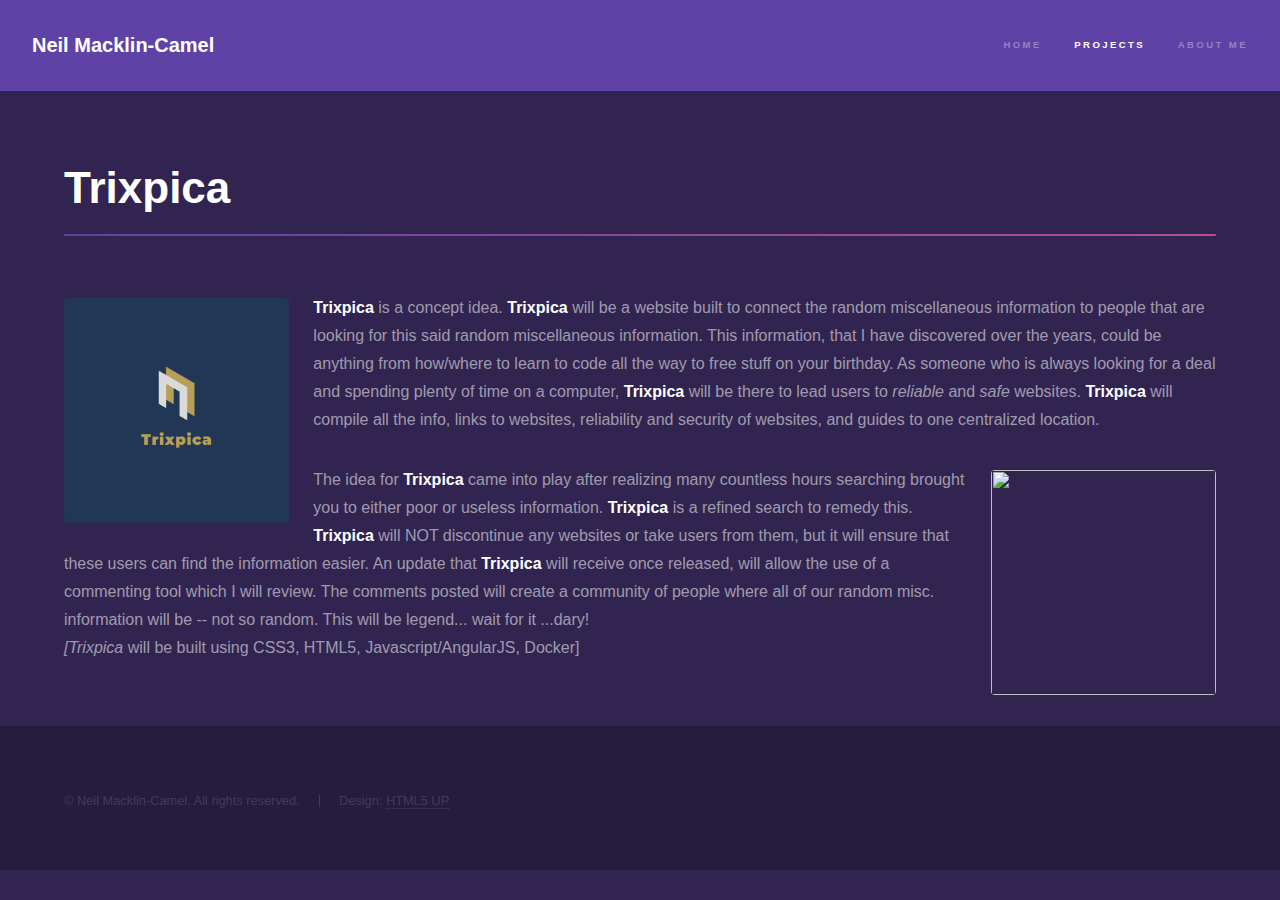
==== Trixpica.html @ 14e68145 "ready to push to final" ====
<!DOCTYPE HTML>
<!--
	Hyperspace by HTML5 UP
	html5up.net | @ajlkn
	Free for personal and commercial use under the CCA 3.0 license (html5up.net/license)
-->
<html>
	<head>
		<title>Neil Macklin-Camel | Trixpica</title>
		<meta charset="utf-8" />
		<meta name="viewport" content="width=device-width, initial-scale=1, user-scalable=no" />
		<link rel="stylesheet" href="assets/css/main.css" />
		<noscript><link rel="stylesheet" href="assets/css/noscript.css" /></noscript>
	</head>
	<body class="is-preload">

		<!-- Header -->
			<header id="header">
				<a href="index.html" class="title">Neil Macklin-Camel</a>
				<nav>
					<ul>
						<li><a href="index.html#intro">Home</a></li>
						<li><a href="index.html#two" class="active">Projects</a></li>
						<li><a href="index.html#one">About me</a></li>
					</ul>
				</nav>
			</header>

		<!-- Wrapper -->
			<div id="wrapper">

				<!-- Main -->
					<section id="main" class="wrapper">
						<div class="inner">
							<h1 class="major">Trixpica</h1>
							<!-- icon : back archway: b89f57, front archway: dadada, color of Trixpica: b89f57, font: Montserrat, background color: 223756
							https://bit.ly/36tnqVw
							-->
							<p><span class="image left"><img src="images/Trixpica_logo.png" alt="" width="225" height="225"/></span>
								<strong>Trixpica</strong> is a concept idea. <strong>Trixpica</strong> will be a website built to connect the random miscellaneous information to people that are looking for
								this said random miscellaneous information. This information, that I have discovered over the years, could be anything from how/where to learn to code all the way to free stuff on your birthday.
								As someone who is always looking for a deal and spending plenty of time on a computer, <strong>Trixpica</strong> will be there to lead users to
								<em>reliable</em> and <em>safe</em> websites. <strong>Trixpica</strong> will compile all the info, links to websites, reliability and security of websites, and guides
								to one centralized location.<br />
							</p>
							<p><span class="image right"><img src="images/pic03.jpg" alt="" width="225" height="225"/></span>
								The idea for <strong>Trixpica</strong> came into play after realizing many countless hours searching brought you to either poor or useless information.
								<strong>Trixpica</strong> is a refined search to remedy this. <strong>Trixpica</strong> will NOT discontinue any websites or take users from them,
								but it will ensure that these users can find the information easier. An update that <strong>Trixpica </strong> will receive once released, will allow the use of a
								commenting tool which I will review. The comments posted will create a community of people where all of our random misc. information will be -- not so random. This will be legend... wait for it ...dary!
								<br /><em>[Trixpica</em> will be built using CSS3, HTML5, Javascript/AngularJS, Docker]
							</p>
						</div>
					</section>




		<!-- Footer -->
			<footer id="footer" class="wrapper alt">
				<div class="inner">
					<ul class="menu">
						<li>&copy; Neil Macklin-Camel. All rights reserved.</li><li>Design: <a href="http://html5up.net">HTML5 UP</a></li>
					</ul>
				</div>
			</footer>

		<!-- Scripts -->
			<script src="assets/js/jquery.min.js"></script>
			<script src="assets/js/jquery.scrollex.min.js"></script>
			<script src="assets/js/jquery.scrolly.min.js"></script>
			<script src="assets/js/browser.min.js"></script>
			<script src="assets/js/breakpoints.min.js"></script>
			<script src="assets/js/util.js"></script>
			<script src="assets/js/main.js"></script>

	</body>
</html>
---- assets/css/main.css ----
@import url(fontawesome-all.min.css);

/*
	Hyperspace by HTML5 UP
	html5up.net | @ajlkn
	Free for personal and commercial use under the CCA 3.0 license (html5up.net/license)
*/

html, body, div, span, applet, object,
iframe, h1, h2, h3, h4, h5, h6, p, blockquote,
pre, a, abbr, acronym, address, big, cite,
code, del, dfn, em, img, ins, kbd, q, s, samp,
small, strike, strong, sub, sup, tt, var, b,
u, i, center, dl, dt, dd, ol, ul, li, fieldset,
form, label, legend, table, caption, tbody,
tfoot, thead, tr, th, td, article, aside,
canvas, details, embed, figure, figcaption,
footer, header, hgroup, menu, nav, output, ruby,
section, summary, time, mark, audio, video {
	margin: 0;
	padding: 0;
	border: 0;
	font-size: 100%;
	font: inherit;
	vertical-align: baseline;}

article, aside, details, figcaption, figure,
footer, header, hgroup, menu, nav, section {
	display: block;}

body {
	line-height: 1;
}

ol, ul {
	list-style: none;
}

blockquote, q {
	quotes: none;
}

	blockquote:before, blockquote:after, q:before, q:after {
		content: '';
		content: none;
	}

table {
	border-collapse: collapse;
	border-spacing: 0;
}

body {
	-webkit-text-size-adjust: none;
}

mark {
	background-color: transparent;
	color: inherit;
}

input::-moz-focus-inner {
	border: 0;
	padding: 0;
}

input, select, textarea {
	-moz-appearance: none;
	-webkit-appearance: none;
	-ms-appearance: none;
	appearance: none;
}

/* Basic */

	@-ms-viewport {
		width: device-width;
	}

	body {
		-ms-overflow-style: scrollbar;
	}

	@media screen and (max-width: 480px) {

		html, body {
			min-width: 320px;
		}

	}

	html {
		box-sizing: border-box;
	}

	*, *:before, *:after {
		box-sizing: inherit;
	}

	body {
		background: #312450;
	}

		body.is-preload *, body.is-preload *:before, body.is-preload *:after {
			-moz-animation: none !important;
			-webkit-animation: none !important;
			-ms-animation: none !important;
			animation: none !important;
			-moz-transition: none !important;
			-webkit-transition: none !important;
			-ms-transition: none !important;
			transition: none !important;
		}

/* Type */

	body, input, select, textarea {
		color: rgba(255, 255, 255, 0.55);
		font-family: Arial, Helvetica, sans-serif;
		font-size: 16.5pt;
		font-weight: normal;
		line-height: 1.75;
	}

		@media screen and (max-width: 1680px) {

			body, input, select, textarea {
				font-size: 13pt;
			}

		}

		@media screen and (max-width: 1280px) {

			body, input, select, textarea {
				font-size: 12pt;
			}

		}

		@media screen and (max-width: 360px) {

			body, input, select, textarea {
				font-size: 11pt;
			}

		}

	a {
		-moz-transition: color 0.2s ease, border-bottom-color 0.2s ease;
		-webkit-transition: color 0.2s ease, border-bottom-color 0.2s ease;
		-ms-transition: color 0.2s ease, border-bottom-color 0.2s ease;
		transition: color 0.2s ease, border-bottom-color 0.2s ease;
		border-bottom: dotted 1px rgba(255, 255, 255, 0.35);
		color: inherit;
		text-decoration: none;
	}

		a:hover {
			border-bottom-color: transparent;
			color: #ffffff;
		}

	strong, b {
		color: #ffffff;
		font-weight: bold;
	}

	em, i {
		font-style: italic;
	}

	p {
		margin: 0 0 2em 0;
	}

	h1, h2, h3, h4, h5, h6 {
		color: #ffffff;
		font-weight: bold;
		line-height: 1.5;
		margin: 0 0 0.5em 0;
	}

		h1 a, h2 a, h3 a, h4 a, h5 a, h6 a {
			color: inherit;
			text-decoration: none;
		}

	h1 {
		font-size: 2.75em;
	}

		h1.major {
			margin: 0 0 1.3em 0;
			position: relative;
			padding-bottom: 0.35em;
		}

			h1.major:after {
				background-image: -moz-linear-gradient(to right, #5e42a6, #b74e91);
				background-image: -webkit-linear-gradient(to right, #5e42a6, #b74e91);
				background-image: -ms-linear-gradient(to right, #5e42a6, #b74e91);
				background-image: linear-gradient(to right, #5e42a6, #b74e91);
				-moz-transition: max-width 0.2s ease;
				-webkit-transition: max-width 0.2s ease;
				-ms-transition: max-width 0.2s ease;
				transition: max-width 0.2s ease;
				border-radius: 0.2em;
				bottom: 0;
				content: '';
				height: 0.05em;
				position: absolute;
				right: 0;
				width: 100%;
			}

	h2 {
		font-size: 1.75em;
	}

	h3 {
		font-size: 1.1em;
	}

	h4 {
		font-size: 1em;
	}

	h5 {
		font-size: 0.8em;
	}

	h6 {
		font-size: 0.6em;
	}

	@media screen and (max-width: 736px) {

		h1 {
			font-size: 2em;
		}

		h2 {
			font-size: 1.25em;
		}

		h3 {
			font-size: 1em;
		}

		h4 {
			font-size: 0.8em;
		}

		h5 {
			font-size: 0.6em;
		}

		h6 {
			font-size: 0.6em;
		}

	}

	sub {
		font-size: 0.8em;
		position: relative;
		top: 0.5em;
	}

	sup {
		font-size: 0.8em;
		position: relative;
		top: -0.5em;
	}

	blockquote {
		border-left: solid 4px rgba(255, 255, 255, 0.15);
		font-style: italic;
		margin: 0 0 2em 0;
		padding: 0.5em 0 0.5em 2em;
	}

	code {
		background: rgba(255, 255, 255, 0.05);
		border-radius: 0.25em;
		border: solid 1px rgba(255, 255, 255, 0.15);
		font-family: "Courier New", monospace;
		font-size: 0.9em;
		margin: 0 0.25em;
		padding: 0.25em 0.65em;
	}

	pre {
		-webkit-overflow-scrolling: touch;
		font-family: "Courier New", monospace;
		font-size: 0.9em;
		margin: 0 0 2em 0;
	}

		pre code {
			display: block;
			line-height: 1.75em;
			padding: 1em 1.5em;
			overflow-x: auto;
		}

	hr {
		border: 0;
		border-bottom: solid 1px rgba(255, 255, 255, 0.15);
		margin: 2em 0;
	}

		hr.major {
			margin: 3em 0;
		}

	.align-left {
		text-align: left;
	}

	.align-center {
		text-align: center;
	}

	.align-right {
		text-align: right;
	}

/* Row */

	.row {
		display: flex;
		flex-wrap: wrap;
		box-sizing: border-box;
		align-items: stretch;
	}

		.row > * {
			box-sizing: border-box;
		}

		.row.gtr-uniform > * > :last-child {
			margin-bottom: 0;
		}

		.row.aln-left {
			justify-content: flex-start;
		}

		.row.aln-center {
			justify-content: center;
		}

		.row.aln-right {
			justify-content: flex-end;
		}

		.row.aln-top {
			align-items: flex-start;
		}

		.row.aln-middle {
			align-items: center;
		}

		.row.aln-bottom {
			align-items: flex-end;
		}

		.row > .imp {
			order: -1;
		}

		.row > .col-1 {
			width: 8.33333%;
		}

		.row > .off-1 {
			margin-left: 8.33333%;
		}

		.row > .col-2 {
			width: 16.66667%;
		}

		.row > .off-2 {
			margin-left: 16.66667%;
		}

		.row > .col-3 {
			width: 25%;
		}

		.row > .off-3 {
			margin-left: 25%;
		}

		.row > .col-4 {
			width: 33.33333%;
		}

		.row > .off-4 {
			margin-left: 33.33333%;
		}

		.row > .col-5 {
			width: 41.66667%;
		}

		.row > .off-5 {
			margin-left: 41.66667%;
		}

		.row > .col-6 {
			width: 50%;
		}

		.row > .off-6 {
			margin-left: 50%;
		}

		.row > .col-7 {
			width: 58.33333%;
		}

		.row > .off-7 {
			margin-left: 58.33333%;
		}

		.row > .col-8 {
			width: 66.66667%;
		}

		.row > .off-8 {
			margin-left: 66.66667%;
		}

		.row > .col-9 {
			width: 75%;
		}

		.row > .off-9 {
			margin-left: 75%;
		}

		.row > .col-10 {
			width: 83.33333%;
		}

		.row > .off-10 {
			margin-left: 83.33333%;
		}

		.row > .col-11 {
			width: 91.66667%;
		}

		.row > .off-11 {
			margin-left: 91.66667%;
		}

		.row > .col-12 {
			width: 100%;
		}

		.row > .off-12 {
			margin-left: 100%;
		}

		.row.gtr-0 {
			margin-top: 0;
			margin-left: 0em;
		}

			.row.gtr-0 > * {
				padding: 0 0 0 0em;
			}

			.row.gtr-0.gtr-uniform {
				margin-top: 0em;
			}

				.row.gtr-0.gtr-uniform > * {
					padding-top: 0em;
				}

		.row.gtr-25 {
			margin-top: 0;
			margin-left: -0.375em;
		}

			.row.gtr-25 > * {
				padding: 0 0 0 0.375em;
			}

			.row.gtr-25.gtr-uniform {
				margin-top: -0.375em;
			}

				.row.gtr-25.gtr-uniform > * {
					padding-top: 0.375em;
				}

		.row.gtr-50 {
			margin-top: 0;
			margin-left: -0.75em;
		}

			.row.gtr-50 > * {
				padding: 0 0 0 0.75em;
			}

			.row.gtr-50.gtr-uniform {
				margin-top: -0.75em;
			}

				.row.gtr-50.gtr-uniform > * {
					padding-top: 0.75em;
				}

		.row {
			margin-top: 0;
			margin-left: -1.5em;
		}

			.row > * {
				padding: 0 0 0 1.5em;
			}

			.row.gtr-uniform {
				margin-top: -1.5em;
			}

				.row.gtr-uniform > * {
					padding-top: 1.5em;
				}

		.row.gtr-150 {
			margin-top: 0;
			margin-left: -2.25em;
		}

			.row.gtr-150 > * {
				padding: 0 0 0 2.25em;
			}

			.row.gtr-150.gtr-uniform {
				margin-top: -2.25em;
			}

				.row.gtr-150.gtr-uniform > * {
					padding-top: 2.25em;
				}

		.row.gtr-200 {
			margin-top: 0;
			margin-left: -3em;
		}

			.row.gtr-200 > * {
				padding: 0 0 0 3em;
			}

			.row.gtr-200.gtr-uniform {
				margin-top: -3em;
			}

				.row.gtr-200.gtr-uniform > * {
					padding-top: 3em;
				}

		@media screen and (max-width: 1680px) {

			.row {
				display: flex;
				flex-wrap: wrap;
				box-sizing: border-box;
				align-items: stretch;
			}

				.row > * {
					box-sizing: border-box;
				}

				.row.gtr-uniform > * > :last-child {
					margin-bottom: 0;
				}

				.row.aln-left {
					justify-content: flex-start;
				}

				.row.aln-center {
					justify-content: center;
				}

				.row.aln-right {
					justify-content: flex-end;
				}

				.row.aln-top {
					align-items: flex-start;
				}

				.row.aln-middle {
					align-items: center;
				}

				.row.aln-bottom {
					align-items: flex-end;
				}

				.row > .imp-xlarge {
					order: -1;
				}

				.row > .col-1-xlarge {
					width: 8.33333%;
				}

				.row > .off-1-xlarge {
					margin-left: 8.33333%;
				}

				.row > .col-2-xlarge {
					width: 16.66667%;
				}

				.row > .off-2-xlarge {
					margin-left: 16.66667%;
				}

				.row > .col-3-xlarge {
					width: 25%;
				}

				.row > .off-3-xlarge {
					margin-left: 25%;
				}

				.row > .col-4-xlarge {
					width: 33.33333%;
				}

				.row > .off-4-xlarge {
					margin-left: 33.33333%;
				}

				.row > .col-5-xlarge {
					width: 41.66667%;
				}

				.row > .off-5-xlarge {
					margin-left: 41.66667%;
				}

				.row > .col-6-xlarge {
					width: 50%;
				}

				.row > .off-6-xlarge {
					margin-left: 50%;
				}

				.row > .col-7-xlarge {
					width: 58.33333%;
				}

				.row > .off-7-xlarge {
					margin-left: 58.33333%;
				}

				.row > .col-8-xlarge {
					width: 66.66667%;
				}

				.row > .off-8-xlarge {
					margin-left: 66.66667%;
				}

				.row > .col-9-xlarge {
					width: 75%;
				}

				.row > .off-9-xlarge {
					margin-left: 75%;
				}

				.row > .col-10-xlarge {
					width: 83.33333%;
				}

				.row > .off-10-xlarge {
					margin-left: 83.33333%;
				}

				.row > .col-11-xlarge {
					width: 91.66667%;
				}

				.row > .off-11-xlarge {
					margin-left: 91.66667%;
				}

				.row > .col-12-xlarge {
					width: 100%;
				}

				.row > .off-12-xlarge {
					margin-left: 100%;
				}

				.row.gtr-0 {
					margin-top: 0;
					margin-left: 0em;
				}

					.row.gtr-0 > * {
						padding: 0 0 0 0em;
					}

					.row.gtr-0.gtr-uniform {
						margin-top: 0em;
					}

						.row.gtr-0.gtr-uniform > * {
							padding-top: 0em;
						}

				.row.gtr-25 {
					margin-top: 0;
					margin-left: -0.375em;
				}

					.row.gtr-25 > * {
						padding: 0 0 0 0.375em;
					}

					.row.gtr-25.gtr-uniform {
						margin-top: -0.375em;
					}

						.row.gtr-25.gtr-uniform > * {
							padding-top: 0.375em;
						}

				.row.gtr-50 {
					margin-top: 0;
					margin-left: -0.75em;
				}

					.row.gtr-50 > * {
						padding: 0 0 0 0.75em;
					}

					.row.gtr-50.gtr-uniform {
						margin-top: -0.75em;
					}

						.row.gtr-50.gtr-uniform > * {
							padding-top: 0.75em;
						}

				.row {
					margin-top: 0;
					margin-left: -1.5em;
				}

					.row > * {
						padding: 0 0 0 1.5em;
					}

					.row.gtr-uniform {
						margin-top: -1.5em;
					}

						.row.gtr-uniform > * {
							padding-top: 1.5em;
						}

				.row.gtr-150 {
					margin-top: 0;
					margin-left: -2.25em;
				}

					.row.gtr-150 > * {
						padding: 0 0 0 2.25em;
					}

					.row.gtr-150.gtr-uniform {
						margin-top: -2.25em;
					}

						.row.gtr-150.gtr-uniform > * {
							padding-top: 2.25em;
						}

				.row.gtr-200 {
					margin-top: 0;
					margin-left: -3em;
				}

					.row.gtr-200 > * {
						padding: 0 0 0 3em;
					}

					.row.gtr-200.gtr-uniform {
						margin-top: -3em;
					}

						.row.gtr-200.gtr-uniform > * {
							padding-top: 3em;
						}

		}

		@media screen and (max-width: 1280px) {

			.row {
				display: flex;
				flex-wrap: wrap;
				box-sizing: border-box;
				align-items: stretch;
			}

				.row > * {
					box-sizing: border-box;
				}

				.row.gtr-uniform > * > :last-child {
					margin-bottom: 0;
				}

				.row.aln-left {
					justify-content: flex-start;
				}

				.row.aln-center {
					justify-content: center;
				}

				.row.aln-right {
					justify-content: flex-end;
				}

				.row.aln-top {
					align-items: flex-start;
				}

				.row.aln-middle {
					align-items: center;
				}

				.row.aln-bottom {
					align-items: flex-end;
				}

				.row > .imp-large {
					order: -1;
				}

				.row > .col-1-large {
					width: 8.33333%;
				}

				.row > .off-1-large {
					margin-left: 8.33333%;
				}

				.row > .col-2-large {
					width: 16.66667%;
				}

				.row > .off-2-large {
					margin-left: 16.66667%;
				}

				.row > .col-3-large {
					width: 25%;
				}

				.row > .off-3-large {
					margin-left: 25%;
				}

				.row > .col-4-large {
					width: 33.33333%;
				}

				.row > .off-4-large {
					margin-left: 33.33333%;
				}

				.row > .col-5-large {
					width: 41.66667%;
				}

				.row > .off-5-large {
					margin-left: 41.66667%;
				}

				.row > .col-6-large {
					width: 50%;
				}

				.row > .off-6-large {
					margin-left: 50%;
				}

				.row > .col-7-large {
					width: 58.33333%;
				}

				.row > .off-7-large {
					margin-left: 58.33333%;
				}

				.row > .col-8-large {
					width: 66.66667%;
				}

				.row > .off-8-large {
					margin-left: 66.66667%;
				}

				.row > .col-9-large {
					width: 75%;
				}

				.row > .off-9-large {
					margin-left: 75%;
				}

				.row > .col-10-large {
					width: 83.33333%;
				}

				.row > .off-10-large {
					margin-left: 83.33333%;
				}

				.row > .col-11-large {
					width: 91.66667%;
				}

				.row > .off-11-large {
					margin-left: 91.66667%;
				}

				.row > .col-12-large {
					width: 100%;
				}

				.row > .off-12-large {
					margin-left: 100%;
				}

				.row.gtr-0 {
					margin-top: 0;
					margin-left: 0em;
				}

					.row.gtr-0 > * {
						padding: 0 0 0 0em;
					}

					.row.gtr-0.gtr-uniform {
						margin-top: 0em;
					}

						.row.gtr-0.gtr-uniform > * {
							padding-top: 0em;
						}

				.row.gtr-25 {
					margin-top: 0;
					margin-left: -0.375em;
				}

					.row.gtr-25 > * {
						padding: 0 0 0 0.375em;
					}

					.row.gtr-25.gtr-uniform {
						margin-top: -0.375em;
					}

						.row.gtr-25.gtr-uniform > * {
							padding-top: 0.375em;
						}

				.row.gtr-50 {
					margin-top: 0;
					margin-left: -0.75em;
				}

					.row.gtr-50 > * {
						padding: 0 0 0 0.75em;
					}

					.row.gtr-50.gtr-uniform {
						margin-top: -0.75em;
					}

						.row.gtr-50.gtr-uniform > * {
							padding-top: 0.75em;
						}

				.row {
					margin-top: 0;
					margin-left: -1.5em;
				}

					.row > * {
						padding: 0 0 0 1.5em;
					}

					.row.gtr-uniform {
						margin-top: -1.5em;
					}

						.row.gtr-uniform > * {
							padding-top: 1.5em;
						}

				.row.gtr-150 {
					margin-top: 0;
					margin-left: -2.25em;
				}

					.row.gtr-150 > * {
						padding: 0 0 0 2.25em;
					}

					.row.gtr-150.gtr-uniform {
						margin-top: -2.25em;
					}

						.row.gtr-150.gtr-uniform > * {
							padding-top: 2.25em;
						}

				.row.gtr-200 {
					margin-top: 0;
					margin-left: -3em;
				}

					.row.gtr-200 > * {
						padding: 0 0 0 3em;
					}

					.row.gtr-200.gtr-uniform {
						margin-top: -3em;
					}

						.row.gtr-200.gtr-uniform > * {
							padding-top: 3em;
						}

		}

		@media screen and (max-width: 980px) {

			.row {
				display: flex;
				flex-wrap: wrap;
				box-sizing: border-box;
				align-items: stretch;
			}

				.row > * {
					box-sizing: border-box;
				}

				.row.gtr-uniform > * > :last-child {
					margin-bottom: 0;
				}

				.row.aln-left {
					justify-content: flex-start;
				}

				.row.aln-center {
					justify-content: center;
				}

				.row.aln-right {
					justify-content: flex-end;
				}

				.row.aln-top {
					align-items: flex-start;
				}

				.row.aln-middle {
					align-items: center;
				}

				.row.aln-bottom {
					align-items: flex-end;
				}

				.row > .imp-medium {
					order: -1;
				}

				.row > .col-1-medium {
					width: 8.33333%;
				}

				.row > .off-1-medium {
					margin-left: 8.33333%;
				}

				.row > .col-2-medium {
					width: 16.66667%;
				}

				.row > .off-2-medium {
					margin-left: 16.66667%;
				}

				.row > .col-3-medium {
					width: 25%;
				}

				.row > .off-3-medium {
					margin-left: 25%;
				}

				.row > .col-4-medium {
					width: 33.33333%;
				}

				.row > .off-4-medium {
					margin-left: 33.33333%;
				}

				.row > .col-5-medium {
					width: 41.66667%;
				}

				.row > .off-5-medium {
					margin-left: 41.66667%;
				}

				.row > .col-6-medium {
					width: 50%;
				}

				.row > .off-6-medium {
					margin-left: 50%;
				}

				.row > .col-7-medium {
					width: 58.33333%;
				}

				.row > .off-7-medium {
					margin-left: 58.33333%;
				}

				.row > .col-8-medium {
					width: 66.66667%;
				}

				.row > .off-8-medium {
					margin-left: 66.66667%;
				}

				.row > .col-9-medium {
					width: 75%;
				}

				.row > .off-9-medium {
					margin-left: 75%;
				}

				.row > .col-10-medium {
					width: 83.33333%;
				}

				.row > .off-10-medium {
					margin-left: 83.33333%;
				}

				.row > .col-11-medium {
					width: 91.66667%;
				}

				.row > .off-11-medium {
					margin-left: 91.66667%;
				}

				.row > .col-12-medium {
					width: 100%;
				}

				.row > .off-12-medium {
					margin-left: 100%;
				}

				.row.gtr-0 {
					margin-top: 0;
					margin-left: 0em;
				}

					.row.gtr-0 > * {
						padding: 0 0 0 0em;
					}

					.row.gtr-0.gtr-uniform {
						margin-top: 0em;
					}

						.row.gtr-0.gtr-uniform > * {
							padding-top: 0em;
						}

				.row.gtr-25 {
					margin-top: 0;
					margin-left: -0.375em;
				}

					.row.gtr-25 > * {
						padding: 0 0 0 0.375em;
					}

					.row.gtr-25.gtr-uniform {
						margin-top: -0.375em;
					}

						.row.gtr-25.gtr-uniform > * {
							padding-top: 0.375em;
						}

				.row.gtr-50 {
					margin-top: 0;
					margin-left: -0.75em;
				}

					.row.gtr-50 > * {
						padding: 0 0 0 0.75em;
					}

					.row.gtr-50.gtr-uniform {
						margin-top: -0.75em;
					}

						.row.gtr-50.gtr-uniform > * {
							padding-top: 0.75em;
						}

				.row {
					margin-top: 0;
					margin-left: -1.5em;
				}

					.row > * {
						padding: 0 0 0 1.5em;
					}

					.row.gtr-uniform {
						margin-top: -1.5em;
					}

						.row.gtr-uniform > * {
							padding-top: 1.5em;
						}

				.row.gtr-150 {
					margin-top: 0;
					margin-left: -2.25em;
				}

					.row.gtr-150 > * {
						padding: 0 0 0 2.25em;
					}

					.row.gtr-150.gtr-uniform {
						margin-top: -2.25em;
					}

						.row.gtr-150.gtr-uniform > * {
							padding-top: 2.25em;
						}

				.row.gtr-200 {
					margin-top: 0;
					margin-left: -3em;
				}

					.row.gtr-200 > * {
						padding: 0 0 0 3em;
					}

					.row.gtr-200.gtr-uniform {
						margin-top: -3em;
					}

						.row.gtr-200.gtr-uniform > * {
							padding-top: 3em;
						}

		}

		@media screen and (max-width: 736px) {

			.row {
				display: flex;
				flex-wrap: wrap;
				box-sizing: border-box;
				align-items: stretch;
			}

				.row > * {
					box-sizing: border-box;
				}

				.row.gtr-uniform > * > :last-child {
					margin-bottom: 0;
				}

				.row.aln-left {
					justify-content: flex-start;
				}

				.row.aln-center {
					justify-content: center;
				}

				.row.aln-right {
					justify-content: flex-end;
				}

				.row.aln-top {
					align-items: flex-start;
				}

				.row.aln-middle {
					align-items: center;
				}

				.row.aln-bottom {
					align-items: flex-end;
				}

				.row > .imp-small {
					order: -1;
				}

				.row > .col-1-small {
					width: 8.33333%;
				}

				.row > .off-1-small {
					margin-left: 8.33333%;
				}

				.row > .col-2-small {
					width: 16.66667%;
				}

				.row > .off-2-small {
					margin-left: 16.66667%;
				}

				.row > .col-3-small {
					width: 25%;
				}

				.row > .off-3-small {
					margin-left: 25%;
				}

				.row > .col-4-small {
					width: 33.33333%;
				}

				.row > .off-4-small {
					margin-left: 33.33333%;
				}

				.row > .col-5-small {
					width: 41.66667%;
				}

				.row > .off-5-small {
					margin-left: 41.66667%;
				}

				.row > .col-6-small {
					width: 50%;
				}

				.row > .off-6-small {
					margin-left: 50%;
				}

				.row > .col-7-small {
					width: 58.33333%;
				}

				.row > .off-7-small {
					margin-left: 58.33333%;
				}

				.row > .col-8-small {
					width: 66.66667%;
				}

				.row > .off-8-small {
					margin-left: 66.66667%;
				}

				.row > .col-9-small {
					width: 75%;
				}

				.row > .off-9-small {
					margin-left: 75%;
				}

				.row > .col-10-small {
					width: 83.33333%;
				}

				.row > .off-10-small {
					margin-left: 83.33333%;
				}

				.row > .col-11-small {
					width: 91.66667%;
				}

				.row > .off-11-small {
					margin-left: 91.66667%;
				}

				.row > .col-12-small {
					width: 100%;
				}

				.row > .off-12-small {
					margin-left: 100%;
				}

				.row.gtr-0 {
					margin-top: 0;
					margin-left: 0em;
				}

					.row.gtr-0 > * {
						padding: 0 0 0 0em;
					}

					.row.gtr-0.gtr-uniform {
						margin-top: 0em;
					}

						.row.gtr-0.gtr-uniform > * {
							padding-top: 0em;
						}

				.row.gtr-25 {
					margin-top: 0;
					margin-left: -0.375em;
				}

					.row.gtr-25 > * {
						padding: 0 0 0 0.375em;
					}

					.row.gtr-25.gtr-uniform {
						margin-top: -0.375em;
					}

						.row.gtr-25.gtr-uniform > * {
							padding-top: 0.375em;
						}

				.row.gtr-50 {
					margin-top: 0;
					margin-left: -0.75em;
				}

					.row.gtr-50 > * {
						padding: 0 0 0 0.75em;
					}

					.row.gtr-50.gtr-uniform {
						margin-top: -0.75em;
					}

						.row.gtr-50.gtr-uniform > * {
							padding-top: 0.75em;
						}

				.row {
					margin-top: 0;
					margin-left: -1.5em;
				}

					.row > * {
						padding: 0 0 0 1.5em;
					}

					.row.gtr-uniform {
						margin-top: -1.5em;
					}

						.row.gtr-uniform > * {
							padding-top: 1.5em;
						}

				.row.gtr-150 {
					margin-top: 0;
					margin-left: -2.25em;
				}

					.row.gtr-150 > * {
						padding: 0 0 0 2.25em;
					}

					.row.gtr-150.gtr-uniform {
						margin-top: -2.25em;
					}

						.row.gtr-150.gtr-uniform > * {
							padding-top: 2.25em;
						}

				.row.gtr-200 {
					margin-top: 0;
					margin-left: -3em;
				}

					.row.gtr-200 > * {
						padding: 0 0 0 3em;
					}

					.row.gtr-200.gtr-uniform {
						margin-top: -3em;
					}

						.row.gtr-200.gtr-uniform > * {
							padding-top: 3em;
						}

		}

		@media screen and (max-width: 480px) {

			.row {
				display: flex;
				flex-wrap: wrap;
				box-sizing: border-box;
				align-items: stretch;
			}

				.row > * {
					box-sizing: border-box;
				}

				.row.gtr-uniform > * > :last-child {
					margin-bottom: 0;
				}

				.row.aln-left {
					justify-content: flex-start;
				}

				.row.aln-center {
					justify-content: center;
				}

				.row.aln-right {
					justify-content: flex-end;
				}

				.row.aln-top {
					align-items: flex-start;
				}

				.row.aln-middle {
					align-items: center;
				}

				.row.aln-bottom {
					align-items: flex-end;
				}

				.row > .imp-xsmall {
					order: -1;
				}

				.row > .col-1-xsmall {
					width: 8.33333%;
				}

				.row > .off-1-xsmall {
					margin-left: 8.33333%;
				}

				.row > .col-2-xsmall {
					width: 16.66667%;
				}

				.row > .off-2-xsmall {
					margin-left: 16.66667%;
				}

				.row > .col-3-xsmall {
					width: 25%;
				}

				.row > .off-3-xsmall {
					margin-left: 25%;
				}

				.row > .col-4-xsmall {
					width: 33.33333%;
				}

				.row > .off-4-xsmall {
					margin-left: 33.33333%;
				}

				.row > .col-5-xsmall {
					width: 41.66667%;
				}

				.row > .off-5-xsmall {
					margin-left: 41.66667%;
				}

				.row > .col-6-xsmall {
					width: 50%;
				}

				.row > .off-6-xsmall {
					margin-left: 50%;
				}

				.row > .col-7-xsmall {
					width: 58.33333%;
				}

				.row > .off-7-xsmall {
					margin-left: 58.33333%;
				}

				.row > .col-8-xsmall {
					width: 66.66667%;
				}

				.row > .off-8-xsmall {
					margin-left: 66.66667%;
				}

				.row > .col-9-xsmall {
					width: 75%;
				}

				.row > .off-9-xsmall {
					margin-left: 75%;
				}

				.row > .col-10-xsmall {
					width: 83.33333%;
				}

				.row > .off-10-xsmall {
					margin-left: 83.33333%;
				}

				.row > .col-11-xsmall {
					width: 91.66667%;
				}

				.row > .off-11-xsmall {
					margin-left: 91.66667%;
				}

				.row > .col-12-xsmall {
					width: 100%;
				}

				.row > .off-12-xsmall {
					margin-left: 100%;
				}

				.row.gtr-0 {
					margin-top: 0;
					margin-left: 0em;
				}

					.row.gtr-0 > * {
						padding: 0 0 0 0em;
					}

					.row.gtr-0.gtr-uniform {
						margin-top: 0em;
					}

						.row.gtr-0.gtr-uniform > * {
							padding-top: 0em;
						}

				.row.gtr-25 {
					margin-top: 0;
					margin-left: -0.375em;
				}

					.row.gtr-25 > * {
						padding: 0 0 0 0.375em;
					}

					.row.gtr-25.gtr-uniform {
						margin-top: -0.375em;
					}

						.row.gtr-25.gtr-uniform > * {
							padding-top: 0.375em;
						}

				.row.gtr-50 {
					margin-top: 0;
					margin-left: -0.75em;
				}

					.row.gtr-50 > * {
						padding: 0 0 0 0.75em;
					}

					.row.gtr-50.gtr-uniform {
						margin-top: -0.75em;
					}

						.row.gtr-50.gtr-uniform > * {
							padding-top: 0.75em;
						}

				.row {
					margin-top: 0;
					margin-left: -1.5em;
				}

					.row > * {
						padding: 0 0 0 1.5em;
					}

					.row.gtr-uniform {
						margin-top: -1.5em;
					}

						.row.gtr-uniform > * {
							padding-top: 1.5em;
						}

				.row.gtr-150 {
					margin-top: 0;
					margin-left: -2.25em;
				}

					.row.gtr-150 > * {
						padding: 0 0 0 2.25em;
					}

					.row.gtr-150.gtr-uniform {
						margin-top: -2.25em;
					}

						.row.gtr-150.gtr-uniform > * {
							padding-top: 2.25em;
						}

				.row.gtr-200 {
					margin-top: 0;
					margin-left: -3em;
				}

					.row.gtr-200 > * {
						padding: 0 0 0 3em;
					}

					.row.gtr-200.gtr-uniform {
						margin-top: -3em;
					}

						.row.gtr-200.gtr-uniform > * {
							padding-top: 3em;
						}

		}

/* Box */

	.box {
		border-radius: 0.25em;
		border: solid 1px rgba(255, 255, 255, 0.15);
		margin-bottom: 2em;
		padding: 1.5em;
	}

		.box > :last-child,
		.box > :last-child > :last-child,
		.box > :last-child > :last-child > :last-child {
			margin-bottom: 0;
		}

		.box.alt {
			border: 0;
			border-radius: 0;
			padding: 0;
		}

/* Button */

	input[type="submit"],
	input[type="reset"],
	input[type="button"],
	button,
	.button {
		-moz-appearance: none;
		-webkit-appearance: none;
		-ms-appearance: none;
		appearance: none;
		-moz-transition: border-color 0.2s ease;
		-webkit-transition: border-color 0.2s ease;
		-ms-transition: border-color 0.2s ease;
		transition: border-color 0.2s ease;
		background-color: transparent;
		border: solid 1px !important;
		border-color: rgba(255, 255, 255, 0.15) !important;
		border-radius: 3em;
		color: #ffffff !important;
		cursor: pointer;
		display: inline-block;
		font-size: 0.6em;
		font-weight: bold;
		height: calc(4.75em + 2px);
		letter-spacing: 0.25em;
		line-height: 4.75em;
		outline: 0;
		padding: 0 3.75em;
		position: relative;
		text-align: center;
		text-decoration: none;
		text-transform: uppercase;
		white-space: nowrap;
	}

		input[type="submit"]:after,
		input[type="reset"]:after,
		input[type="button"]:after,
		button:after,
		.button:after {
			-moz-transform: scale(0.25);
			-webkit-transform: scale(0.25);
			-ms-transform: scale(0.25);
			transform: scale(0.25);
			pointer-events: none;
			-moz-transition: opacity 0.2s ease, -moz-transform 0.2s ease;
			-webkit-transition: opacity 0.2s ease, -webkit-transform 0.2s ease;
			-ms-transition: opacity 0.2s ease, -ms-transform 0.2s ease;
			transition: opacity 0.2s ease, transform 0.2s ease;
			background: #ffffff;
			border-radius: 3em;
			content: '';
			height: 100%;
			left: 0;
			opacity: 0;
			position: absolute;
			top: 0;
			width: 100%;
		}

		input[type="submit"].icon:before,
		input[type="reset"].icon:before,
		input[type="button"].icon:before,
		button.icon:before,
		.button.icon:before {
			margin-right: 0.75em;
		}

		input[type="submit"].fit,
		input[type="reset"].fit,
		input[type="button"].fit,
		button.fit,
		.button.fit {
			width: 100%;
		}

		input[type="submit"].small,
		input[type="reset"].small,
		input[type="button"].small,
		button.small,
		.button.small {
			font-size: 0.4em;
		}

		input[type="submit"].large,
		input[type="reset"].large,
		input[type="button"].large,
		button.large,
		.button.large {
			font-size: 0.8em;
		}

		input[type="submit"].primary,
		input[type="reset"].primary,
		input[type="button"].primary,
		button.primary,
		.button.primary {
			background-color: #ffffff;
			color: #312450 !important;
		}

			input[type="submit"].primary:after,
			input[type="reset"].primary:after,
			input[type="button"].primary:after,
			button.primary:after,
			.button.primary:after {
				display: none;
			}

		input[type="submit"].disabled, input[type="submit"]:disabled,
		input[type="reset"].disabled,
		input[type="reset"]:disabled,
		input[type="button"].disabled,
		input[type="button"]:disabled,
		button.disabled,
		button:disabled,
		.button.disabled,
		.button:disabled {
			cursor: default;
			opacity: 0.5;
			pointer-events: none;
		}

		input[type="submit"]:hover,
		input[type="reset"]:hover,
		input[type="button"]:hover,
		button:hover,
		.button:hover {
			border-color: rgba(255, 255, 255, 0.55) !important;
		}

			input[type="submit"]:hover:after,
			input[type="reset"]:hover:after,
			input[type="button"]:hover:after,
			button:hover:after,
			.button:hover:after {
				opacity: 0.05;
				-moz-transform: scale(1);
				-webkit-transform: scale(1);
				-ms-transform: scale(1);
				transform: scale(1);
			}

			input[type="submit"]:hover:active,
			input[type="reset"]:hover:active,
			input[type="button"]:hover:active,
			button:hover:active,
			.button:hover:active {
				border-color: #ffffff !important;
			}

				input[type="submit"]:hover:active:after,
				input[type="reset"]:hover:active:after,
				input[type="button"]:hover:active:after,
				button:hover:active:after,
				.button:hover:active:after {
					opacity: 0.1;
				}

/* Features */

	.features {
		display: -moz-flex;
		display: -webkit-flex;
		display: -ms-flex;
		display: flex;
		-moz-flex-wrap: wrap;
		-webkit-flex-wrap: wrap;
		-ms-flex-wrap: wrap;
		flex-wrap: wrap;
		border-radius: 0.25em;
		border: solid 1px rgba(255, 255, 255, 0.15);
		background: rgba(255, 255, 255, 0.05);
		margin: 0 0 2em 0;
	}

		.features section {
			padding: 3.5em 3em 1em 7em ;
			width: 50%;
			border-top: solid 1px rgba(255, 255, 255, 0.15);
			position: relative;
		}

			.features section:nth-child(-n + 2) {
				border-top-width: 0;
			}

			.features section:nth-child(2n) {
				border-left: solid 1px rgba(255, 255, 255, 0.15);
			}

			.features section .icon {
				-moz-transition: opacity 0.5s ease, -moz-transform 0.5s ease;
				-webkit-transition: opacity 0.5s ease, -webkit-transform 0.5s ease;
				-ms-transition: opacity 0.5s ease, -ms-transform 0.5s ease;
				transition: opacity 0.5s ease, transform 0.5s ease;
				-moz-transition-delay: 1s;
				-webkit-transition-delay: 1s;
				-ms-transition-delay: 1s;
				transition-delay: 1s;
				-moz-transform: scale(1);
				-webkit-transform: scale(1);
				-ms-transform: scale(1);
				transform: scale(1);
				position: absolute;
				left: 3em;
				top: 3em;
				opacity: 1;
			}

			.features section:nth-child(1) .icon {
				-moz-transition-delay: 0.15s;
				-webkit-transition-delay: 0.15s;
				-ms-transition-delay: 0.15s;
				transition-delay: 0.15s;
			}

			.features section:nth-child(2) .icon {
				-moz-transition-delay: 0.3s;
				-webkit-transition-delay: 0.3s;
				-ms-transition-delay: 0.3s;
				transition-delay: 0.3s;
			}

			.features section:nth-child(3) .icon {
				-moz-transition-delay: 0.45s;
				-webkit-transition-delay: 0.45s;
				-ms-transition-delay: 0.45s;
				transition-delay: 0.45s;
			}

			.features section:nth-child(4) .icon {
				-moz-transition-delay: 0.6s;
				-webkit-transition-delay: 0.6s;
				-ms-transition-delay: 0.6s;
				transition-delay: 0.6s;
			}

			.features section:nth-child(5) .icon {
				-moz-transition-delay: 0.75s;
				-webkit-transition-delay: 0.75s;
				-ms-transition-delay: 0.75s;
				transition-delay: 0.75s;
			}

			.features section:nth-child(6) .icon {
				-moz-transition-delay: 0.9s;
				-webkit-transition-delay: 0.9s;
				-ms-transition-delay: 0.9s;
				transition-delay: 0.9s;
			}

			.features section:nth-child(7) .icon {
				-moz-transition-delay: 1.05s;
				-webkit-transition-delay: 1.05s;
				-ms-transition-delay: 1.05s;
				transition-delay: 1.05s;
			}

			.features section:nth-child(8) .icon {
				-moz-transition-delay: 1.2s;
				-webkit-transition-delay: 1.2s;
				-ms-transition-delay: 1.2s;
				transition-delay: 1.2s;
			}

			.features section:nth-child(9) .icon {
				-moz-transition-delay: 1.35s;
				-webkit-transition-delay: 1.35s;
				-ms-transition-delay: 1.35s;
				transition-delay: 1.35s;
			}

			.features section:nth-child(10) .icon {
				-moz-transition-delay: 1.5s;
				-webkit-transition-delay: 1.5s;
				-ms-transition-delay: 1.5s;
				transition-delay: 1.5s;
			}

			.features section:nth-child(11) .icon {
				-moz-transition-delay: 1.65s;
				-webkit-transition-delay: 1.65s;
				-ms-transition-delay: 1.65s;
				transition-delay: 1.65s;
			}

			.features section:nth-child(12) .icon {
				-moz-transition-delay: 1.8s;
				-webkit-transition-delay: 1.8s;
				-ms-transition-delay: 1.8s;
				transition-delay: 1.8s;
			}

			.features section:nth-child(13) .icon {
				-moz-transition-delay: 1.95s;
				-webkit-transition-delay: 1.95s;
				-ms-transition-delay: 1.95s;
				transition-delay: 1.95s;
			}

			.features section:nth-child(14) .icon {
				-moz-transition-delay: 2.1s;
				-webkit-transition-delay: 2.1s;
				-ms-transition-delay: 2.1s;
				transition-delay: 2.1s;
			}

			.features section:nth-child(15) .icon {
				-moz-transition-delay: 2.25s;
				-webkit-transition-delay: 2.25s;
				-ms-transition-delay: 2.25s;
				transition-delay: 2.25s;
			}

			.features section:nth-child(16) .icon {
				-moz-transition-delay: 2.4s;
				-webkit-transition-delay: 2.4s;
				-ms-transition-delay: 2.4s;
				transition-delay: 2.4s;
			}

			.features section:nth-child(17) .icon {
				-moz-transition-delay: 2.55s;
				-webkit-transition-delay: 2.55s;
				-ms-transition-delay: 2.55s;
				transition-delay: 2.55s;
			}

			.features section:nth-child(18) .icon {
				-moz-transition-delay: 2.7s;
				-webkit-transition-delay: 2.7s;
				-ms-transition-delay: 2.7s;
				transition-delay: 2.7s;
			}

			.features section:nth-child(19) .icon {
				-moz-transition-delay: 2.85s;
				-webkit-transition-delay: 2.85s;
				-ms-transition-delay: 2.85s;
				transition-delay: 2.85s;
			}

			.features section:nth-child(20) .icon {
				-moz-transition-delay: 3s;
				-webkit-transition-delay: 3s;
				-ms-transition-delay: 3s;
				transition-delay: 3s;
			}

		.features.inactive section .icon {
			-moz-transform: scale(0.5);
			-webkit-transform: scale(0.5);
			-ms-transform: scale(0.5);
			transform: scale(0.5);
			opacity: 0;
		}

		@media screen and (max-width: 980px) {

			.features {
				display: block;
			}

				.features section {
					border-top-width: 1px !important;
					border-left-width: 0 !important;
					width: 100%;
				}

					.features section:first-child {
						border-top-width: 0 !important;
					}

		}

		@media screen and (max-width: 736px) {

			.features section {
				padding: 2.5em 1.5em 0.1em 5.5em ;
			}

				.features section .icon {
					left: 1.5em;
					top: 2em;
				}

		}

		@media screen and (max-width: 480px) {

			.features section {
				padding: 2em 1.5em 0.1em 1.5em ;
			}

				.features section .icon {
					left: 0;
					position: relative;
					top: 0;
				}

		}

/* Form */

	form {
		margin: 0 0 2em 0;
	}

		form > :last-child {
			margin-bottom: 0;
		}

		form > .fields {
			display: -moz-flex;
			display: -webkit-flex;
			display: -ms-flex;
			display: flex;
			-moz-flex-wrap: wrap;
			-webkit-flex-wrap: wrap;
			-ms-flex-wrap: wrap;
			flex-wrap: wrap;
			width: calc(100% + 3em);
			margin: -1.5em 0 2em -1.5em;
		}

			form > .fields > .field {
				-moz-flex-grow: 0;
				-webkit-flex-grow: 0;
				-ms-flex-grow: 0;
				flex-grow: 0;
				-moz-flex-shrink: 0;
				-webkit-flex-shrink: 0;
				-ms-flex-shrink: 0;
				flex-shrink: 0;
				padding: 1.5em 0 0 1.5em;
				width: calc(100% - 1.5em);
			}

				form > .fields > .field.half {
					width: calc(50% - 0.75em);
				}

				form > .fields > .field.third {
					width: calc(100%/3 - 0.5em);
				}

				form > .fields > .field.quarter {
					width: calc(25% - 0.375em);
				}

		@media screen and (max-width: 480px) {

			form > .fields {
				width: calc(100% + 3em);
				margin: -1.5em 0 2em -1.5em;
			}

				form > .fields > .field {
					padding: 1.5em 0 0 1.5em;
					width: calc(100% - 1.5em);
				}

					form > .fields > .field.half {
						width: calc(100% - 1.5em);
					}

					form > .fields > .field.third {
						width: calc(100% - 1.5em);
					}

					form > .fields > .field.quarter {
						width: calc(100% - 1.5em);
					}

		}

	label {
		color: #ffffff;
		font-weight: bold;
		line-height: 1.5;
		margin: 0 0 0.7em 0;
		display: block;
		font-size: 1.1em;
	}

	input[type="text"],
	input[type="password"],
	input[type="email"],
	input[type="tel"],
	select,
	textarea {
		-moz-appearance: none;
		-webkit-appearance: none;
		-ms-appearance: none;
		appearance: none;
		background: rgba(255, 255, 255, 0.05);
		border-radius: 0.25em;
		border: none;
		border: solid 1px rgba(255, 255, 255, 0.15);
		color: inherit;
		display: block;
		outline: 0;
		padding: 0 1em;
		text-decoration: none;
		width: 100%;
	}

		input[type="text"]:invalid,
		input[type="password"]:invalid,
		input[type="email"]:invalid,
		input[type="tel"]:invalid,
		select:invalid,
		textarea:invalid {
			box-shadow: none;
		}

		input[type="text"]:focus,
		input[type="password"]:focus,
		input[type="email"]:focus,
		input[type="tel"]:focus,
		select:focus,
		textarea:focus {
			border-color: #ffffff;
			box-shadow: 0 0 0 1px #ffffff;
		}

	select {
		background-image: url("data:image/svg+xml;charset=utf8,%3Csvg xmlns='http://www.w3.org/2000/svg' width='40' height='40' preserveAspectRatio='none' viewBox='0 0 40 40'%3E%3Cpath d='M9.4,12.3l10.4,10.4l10.4-10.4c0.2-0.2,0.5-0.4,0.9-0.4c0.3,0,0.6,0.1,0.9,0.4l3.3,3.3c0.2,0.2,0.4,0.5,0.4,0.9 c0,0.4-0.1,0.6-0.4,0.9L20.7,31.9c-0.2,0.2-0.5,0.4-0.9,0.4c-0.3,0-0.6-0.1-0.9-0.4L4.3,17.3c-0.2-0.2-0.4-0.5-0.4-0.9 c0-0.4,0.1-0.6,0.4-0.9l3.3-3.3c0.2-0.2,0.5-0.4,0.9-0.4S9.1,12.1,9.4,12.3z' fill='rgba(255, 255, 255, 0.15)' /%3E%3C/svg%3E");
		background-size: 1.25rem;
		background-repeat: no-repeat;
		background-position: calc(100% - 1rem) center;
		height: 2.75em;
		padding-right: 2.75em;
		text-overflow: ellipsis;
	}

		select option {
			color: #ffffff;
			background: #312450;
		}

		select:focus::-ms-value {
			background-color: transparent;
		}

		select::-ms-expand {
			display: none;
		}

	input[type="text"],
	input[type="password"],
	input[type="email"],
	select {
		height: 2.75em;
	}

	textarea {
		padding: 0.75em 1em;
	}

		body.is-ie textarea {
			min-height: 10em;
		}

	input[type="checkbox"],
	input[type="radio"] {
		-moz-appearance: none;
		-webkit-appearance: none;
		-ms-appearance: none;
		appearance: none;
		display: block;
		float: left;
		margin-right: -2em;
		opacity: 0;
		width: 1em;
		z-index: -1;
	}

		input[type="checkbox"] + label,
		input[type="radio"] + label {
			text-decoration: none;
			color: rgba(255, 255, 255, 0.55);
			cursor: pointer;
			display: inline-block;
			font-size: 1em;
			font-weight: normal;
			padding-left: 2.4em;
			padding-right: 0.75em;
			position: relative;
		}

			input[type="checkbox"] + label:before,
			input[type="radio"] + label:before {
				-moz-osx-font-smoothing: grayscale;
				-webkit-font-smoothing: antialiased;
				display: inline-block;
				font-style: normal;
				font-variant: normal;
				text-rendering: auto;
				line-height: 1;
				text-transform: none !important;
				font-family: 'Font Awesome 5 Free';
				font-weight: 900;
			}

			input[type="checkbox"] + label:before,
			input[type="radio"] + label:before {
				background: rgba(255, 255, 255, 0.05);
				border-radius: 0.25em;
				border: solid 1px rgba(255, 255, 255, 0.15);
				content: '';
				display: inline-block;
				font-size: 0.8em;
				height: 2.0625em;
				left: 0;
				line-height: 2.0625em;
				position: absolute;
				text-align: center;
				top: 0;
				width: 2.0625em;
			}

		input[type="checkbox"]:checked + label:before,
		input[type="radio"]:checked + label:before {
			background: #ffffff;
			border-color: #ffffff;
			color: #b74e91;
			content: '\f00c';
		}

		input[type="checkbox"]:focus + label:before,
		input[type="radio"]:focus + label:before {
			border-color: #ffffff;
			box-shadow: 0 0 0 1px #ffffff;
		}

	input[type="checkbox"] + label:before {
		border-radius: 0.25em;
	}

	input[type="radio"] + label:before {
		border-radius: 100%;
	}

	::-webkit-input-placeholder {
		color: rgba(255, 255, 255, 0.35) !important;
		opacity: 1.0;
	}

	:-moz-placeholder {
		color: rgba(255, 255, 255, 0.35) !important;
		opacity: 1.0;
	}

	::-moz-placeholder {
		color: rgba(255, 255, 255, 0.35) !important;
		opacity: 1.0;
	}

	:-ms-input-placeholder {
		color: rgba(255, 255, 255, 0.35) !important;
		opacity: 1.0;
	}

/* Icon */

	.icon {
		text-decoration: none;
		border-bottom: none;
		position: relative;
	}

		.icon:before {
			-moz-osx-font-smoothing: grayscale;
			-webkit-font-smoothing: antialiased;
			display: inline-block;
			font-style: normal;
			font-variant: normal;
			text-rendering: auto;
			line-height: 1;
			text-transform: none !important;
			font-family: 'Font Awesome 5 Free';
			font-weight: 400;
		}

		.icon > .label {
			display: none;
		}

		.icon:before {
			line-height: inherit;
		}

		.icon.solid:before {
			font-weight: 900;
		}

		.icon.brands:before {
			font-family: 'Font Awesome 5 Brands';
		}

		.icon.major {
			width: 2.5em;
			height: 2.5em;
			display: block;
			background: #ffffff;
			border-radius: 100%;
			color: #312450;
			text-align: center;
			line-height: 2.5em;
			margin: 0 0 1.3em 0;
		}

			.icon.major:before {
				font-size: 1.25em;
			}

				.wrapper.style1 .icon.major:before {
					color: #5e42a6;
				}

				.wrapper.style1-alt .icon.major:before {
					color: #493382;
				}

				.wrapper.style2 .icon.major:before {
					color: #5052b5;
				}

				.wrapper.style2-alt .icon.major:before {
					color: #3e4094;
				}

				.wrapper.style3 .icon.major:before {
					color: #b74e91;
				}

				.wrapper.style3-alt .icon.major:before {
					color: #953d75;
				}

				.wrapper.style3-alt-green .icon.major:before {
					color : #086d6e;
				}

/* Image */

	.image {
		border-radius: 0.25em;
		border: 0;
		display: inline-block;
		position: relative;
	}

		.image img {
			border-radius: 0.25em;
			display: block;
		}

		.image.left, .image.right {
			max-width: 40%;
		}

			.image.left img, .image.right img {
				width: 100%;
			}

		.image.left {
			float: left;
			margin: 0 1.5em 1em 0;
			top: 0.25em;
		}

		.image.right {
			float: right;
			margin: 0 0 1em 1.5em;
			top: 0.25em;
		}

		.image.fit {
			display: block;
			margin: 0 0 2em 0;
			width: 100%;
		}

			.image.fit img {
				width: 100%;
			}

		.image.main {
			display: block;
			margin: 0 0 3em 0;
			width: 100%;
		}

			.image.main img {
				width: 100%;
			}

/* List */

	ol {
		list-style: decimal;
		margin: 0 0 2em 0;
		padding-left: 1.25em;
	}

		ol li {
			padding-left: 0.25em;
		}

	ul {
		list-style: disc;
		margin: 0 0 2em 0;
		padding-left: 1em;
	}

		ul li {
			padding-left: 0.5em;
		}

		ul.alt {
			list-style: none;
			padding-left: 0;
		}

			ul.alt li {
				border-top: solid 1px rgba(255, 255, 255, 0.15);
				padding: 0.5em 0;
			}

				ul.alt li:first-child {
					border-top: 0;
					padding-top: 0;
				}

	dl {
		margin: 0 0 2em 0;
	}

		dl dt {
			display: block;
			font-weight: bold;
			margin: 0 0 1em 0;
		}

		dl dd {
			margin-left: 2em;
		}

/* Actions */

	ul.actions {
		display: -moz-flex;
		display: -webkit-flex;
		display: -ms-flex;
		display: flex;
		cursor: default;
		list-style: none;
		margin-left: -1em;
		padding-left: 0;
	}

		ul.actions li {
			padding: 0 0 0 1em;
			vertical-align: middle;
		}

		ul.actions.special {
			-moz-justify-content: center;
			-webkit-justify-content: center;
			-ms-justify-content: center;
			justify-content: center;
			width: 100%;
			margin-left: 0;
		}

			ul.actions.special li:first-child {
				padding-left: 0;
			}

		ul.actions.stacked {
			-moz-flex-direction: column;
			-webkit-flex-direction: column;
			-ms-flex-direction: column;
			flex-direction: column;
			margin-left: 0;
		}

			ul.actions.stacked li {
				padding: 1.3em 0 0 0;
			}

				ul.actions.stacked li:first-child {
					padding-top: 0;
				}

		ul.actions.fit {
			width: calc(100% + 1em);
		}

			ul.actions.fit li {
				-moz-flex-grow: 1;
				-webkit-flex-grow: 1;
				-ms-flex-grow: 1;
				flex-grow: 1;
				-moz-flex-shrink: 1;
				-webkit-flex-shrink: 1;
				-ms-flex-shrink: 1;
				flex-shrink: 1;
				width: 100%;
			}

				ul.actions.fit li > * {
					width: 100%;
				}

			ul.actions.fit.stacked {
				width: 100%;
			}

		@media screen and (max-width: 480px) {

			ul.actions:not(.fixed) {
				-moz-flex-direction: column;
				-webkit-flex-direction: column;
				-ms-flex-direction: column;
				flex-direction: column;
				margin-left: 0;
				width: 100% !important;
			}

				ul.actions:not(.fixed) li {
					-moz-flex-grow: 1;
					-webkit-flex-grow: 1;
					-ms-flex-grow: 1;
					flex-grow: 1;
					-moz-flex-shrink: 1;
					-webkit-flex-shrink: 1;
					-ms-flex-shrink: 1;
					flex-shrink: 1;
					padding: 1em 0 0 0;
					text-align: center;
					width: 100%;
				}

					ul.actions:not(.fixed) li > * {
						width: 100%;
					}

					ul.actions:not(.fixed) li:first-child {
						padding-top: 0;
					}

					ul.actions:not(.fixed) li input[type="submit"],
					ul.actions:not(.fixed) li input[type="reset"],
					ul.actions:not(.fixed) li input[type="button"],
					ul.actions:not(.fixed) li button,
					ul.actions:not(.fixed) li .button {
						width: 100%;
					}

						ul.actions:not(.fixed) li input[type="submit"].icon:before,
						ul.actions:not(.fixed) li input[type="reset"].icon:before,
						ul.actions:not(.fixed) li input[type="button"].icon:before,
						ul.actions:not(.fixed) li button.icon:before,
						ul.actions:not(.fixed) li .button.icon:before {
							margin-left: -0.5rem;
						}

		}

/* Contact */

	ul.contact {
		list-style: none;
		padding: 0;
	}

		ul.contact > li {
			padding: 0;
			margin: 1.5em 0 0 0;
		}

			ul.contact > li:first-child {
				margin-top: 0;
			}

/* Icons */

	ul.icons {
		cursor: default;
		list-style: none;
		padding-left: 0;
	}

		ul.icons li {
			display: inline-block;
			padding: 0 0.75em 0 0;
		}

			ul.icons li:last-child {
				padding-right: 0;
			}

			ul.icons li > a, ul.icons li > span {
				border: 0;
			}

				ul.icons li > a .label, ul.icons li > span .label {
					display: none;
				}

/* Menu */

	ul.menu {
		list-style: none;
		padding: 0;
	}

		ul.menu > li {
			border-left: solid 1px rgba(255, 255, 255, 0.15);
			display: inline-block;
			line-height: 1;
			margin-left: 1.5em;
			padding: 0 0 0 1.5em;
		}

			ul.menu > li:first-child {
				border-left: 0;
				margin: 0;
				padding-left: 0;
			}

		@media screen and (max-width: 480px) {

			ul.menu > li {
				border-left: 0;
				display: block;
				line-height: inherit;
				margin: 0.5em 0 0 0;
				padding-left: 0;
			}

		}

/* Section/Article */

	section.special, article.special {
		text-align: center;
	}

	header p {
		color: rgba(255, 255, 255, 0.35);
		position: relative;
		margin: 0 0 1.5em 0;
	}

	header h2 + p {
		font-size: 1.25em;
		margin-top: -1em;
		line-height: 1.5em;
	}

	header h3 + p {
		font-size: 1.1em;
		margin-top: -0.8em;
		line-height: 1.5em;
	}

	header h4 + p,
	header h5 + p,
	header h6 + p {
		font-size: 0.9em;
		margin-top: -0.6em;
		line-height: 1.5em;
	}

/* Split */

	.split {
		display: -moz-flex;
		display: -webkit-flex;
		display: -ms-flex;
		display: flex;
	}

		.split > * {
			width: calc(50% - 2.5em);
		}

		.split > :nth-child(2n - 1) {
			padding-right: 2.5em;
			border-right: solid 1px rgba(255, 255, 255, 0.15);
		}

		.split > :nth-child(2n) {
			padding-left: 2.5em;
		}

		.split.style1 > :nth-child(2n - 1) {
			width: calc(66.66666% - 2.5em);
		}

		.split.style1 > :nth-child(2n) {
			width: calc(33.33333% - 2.5em);
		}

		@media screen and (max-width: 1680px) {

			.split > * {
				width: calc(50% - 2em);
			}

			.split > :nth-child(2n - 1) {
				padding-right: 2em;
			}

			.split > :nth-child(2n) {
				padding-left: 2em;
			}

			.split.style1 > :nth-child(2n - 1) {
				width: calc(66.66666% - 2em);
			}

			.split.style1 > :nth-child(2n) {
				width: calc(33.33333% - 2em);
			}

		}

		@media screen and (max-width: 980px) {

			.split {
				display: block;
			}

				.split > * {
					border-top: solid 1px rgba(255, 255, 255, 0.15);
					margin: 4em 0 0 0;
					padding: 4em 0 0 0;
					width: 100% !important;
				}

				.split > :nth-child(2n - 1) {
					border-right: 0;
					padding-right: 0;
				}

				.split > :nth-child(2n) {
					padding-left: 0;
				}

				.split > :first-child {
					border-top: 0;
					margin-top: 0;
					padding-top: 0;
				}

		}

		@media screen and (max-width: 736px) {

			.split > * {
				margin: 3em 0 0 0;
				padding: 3em 0 0 0;
			}

		}

/* Spotlights */

	.spotlights > section {
		display: -moz-flex;
		display: -webkit-flex;
		display: -ms-flex;
		display: flex;
		-moz-flex-direction: row;
		-webkit-flex-direction: row;
		-ms-flex-direction: row;
		flex-direction: row;
		min-height: 22.5em;
	}

		body.is-ie .spotlights > section {
			min-height: 0;
		}

		.spotlights > section > .image {
			background-position: center center;
			background-size: cover;
			border-radius: 0;
			display: block;
			position: relative;
			width: 25em;
		}

			.spotlights > section > .image img {
				border-radius: 0;
				display: block;
			}

			.spotlights > section > .image:before {
				-moz-transition: opacity 1s ease;
				-webkit-transition: opacity 1s ease;
				-ms-transition: opacity 1s ease;
				transition: opacity 1s ease;
				background: rgba(49, 36, 80, 0.9);
				content: '';
				display: block;
				height: 100%;
				left: 0;
				opacity: 0;
				position: absolute;
				top: 0;
				width: 100%;
			}

		.spotlights > section > .content {
			padding: 4em 5em 2em 5em ;
			display: -moz-flex;
			display: -webkit-flex;
			display: -ms-flex;
			display: flex;
			-moz-flex-direction: column;
			-webkit-flex-direction: column;
			-ms-flex-direction: column;
			flex-direction: column;
			-moz-justify-content: center;
			-webkit-justify-content: center;
			-ms-justify-content: center;
			justify-content: center;
			width: 50em;
			-ms-flex: 1;
		}

			.spotlights > section > .content > .inner {
				-moz-transform: translateX(0) translateY(0);
				-webkit-transform: translateX(0) translateY(0);
				-ms-transform: translateX(0) translateY(0);
				transform: translateX(0) translateY(0);
				-moz-transition: opacity 1s ease, -moz-transform 1s ease;
				-webkit-transition: opacity 1s ease, -webkit-transform 1s ease;
				-ms-transition: opacity 1s ease, -ms-transform 1s ease;
				transition: opacity 1s ease, transform 1s ease;
				opacity: 1;
			}

		.spotlights > section:nth-child(1) {
			background-color: rgba(0, 0, 0, 0.05);
		}

		.spotlights > section:nth-child(2) {
			background-color: rgba(0, 0, 0, 0.0675);
		}

		.spotlights > section:nth-child(3) {
			background-color: rgba(0, 0, 0, 0.075);
		}

		.spotlights > section.inactive > .image:before,
		body.is-preload .spotlights > section > .image:before {
			opacity: 1;
		}

		.spotlights > section.inactive > .content > .inner,
		body.is-preload .spotlights > section > .content > .inner {
			-moz-transform: translateX(-1em);
			-webkit-transform: translateX(-1em);
			-ms-transform: translateX(-1em);
			transform: translateX(-1em);
			opacity: 0;
		}

		@media screen and (max-width: 1680px) {

			.spotlights > section > .content {
				padding: 4em 4em 2em 4em ;
			}

		}

		@media screen and (max-width: 980px) {

			.spotlights > section {
				display: block;
			}

				.spotlights > section > .image {
					width: 100%;
					height: 50vh;
				}

				.spotlights > section > .content {
					width: 100%;
				}

				.spotlights > section.inactive > .content > .inner,
				body.is-preload .spotlights > section > .content > .inner {
					-moz-transform: translateY(1em);
					-webkit-transform: translateY(1em);
					-ms-transform: translateY(1em);
					transform: translateY(1em);
				}

		}

		@media screen and (max-width: 736px) {

			.spotlights > section > .image {
				height: 50vh;
				min-height: 15em;
			}

			.spotlights > section > .content {
				padding: 3em 2em 1em 2em ;
			}

		}

/* Table */

	.table-wrapper {
		-webkit-overflow-scrolling: touch;
		overflow-x: auto;
	}

	table {
		margin: 0 0 2em 0;
		width: 100%;
	}

		table tbody tr {
			border: solid 1px rgba(255, 255, 255, 0.15);
			border-left: 0;
			border-right: 0;
		}

			table tbody tr:nth-child(2n + 1) {
				background-color: rgba(255, 255, 255, 0.05);
			}

		table td {
			padding: 0.75em 0.75em;
		}

		table th {
			color: #ffffff;
			font-size: 1em;
			font-weight: bold;
			padding: 0 0.75em 0.75em 0.75em;
			text-align: left;
		}

		table thead {
			border-bottom: solid 2px rgba(255, 255, 255, 0.15);
		}

		table tfoot {
			border-top: solid 2px rgba(255, 255, 255, 0.15);
		}

		table.alt {
			border-collapse: separate;
		}

			table.alt tbody tr td {
				border: solid 1px rgba(255, 255, 255, 0.15);
				border-left-width: 0;
				border-top-width: 0;
			}

				table.alt tbody tr td:first-child {
					border-left-width: 1px;
				}

			table.alt tbody tr:first-child td {
				border-top-width: 1px;
			}

			table.alt thead {
				border-bottom: 0;
			}

			table.alt tfoot {
				border-top: 0;
			}

/* Wrapper */

	.wrapper {
		position: relative;
	}

		.wrapper > .inner {
			padding: 5em 5em 3em 5em ;
			max-width: 100%;
			width: 75em;
		}

			@media screen and (max-width: 1680px) {

				.wrapper > .inner {
					padding: 4em 4em 2em 4em ;
				}

			}

			@media screen and (max-width: 1280px) {

				.wrapper > .inner {
					width: 100%;
				}

			}

			@media screen and (max-width: 736px) {

				.wrapper > .inner {
					padding: 3em 2em 1em 2em ;
				}

			}

		.wrapper.alt {
			background-color: #261c3e;
		}

		.wrapper.style1 {
			background-color: #5e42a6;
		}

		.wrapper.style1-alt {
			background-color: #493382;
		}

		.wrapper.style2 {
			background-color: #5052b5;
		}

		.wrapper.style2-alt {
			background-color: #3e4094;
		}

		.wrapper.style3 {
			background-color: #b74e91;
		}

		.wrapper.style3-alt {
			background-color: #953d75;
		}
		.wrapper.style3-alt-green {
			background-color: #086d6e;
		}

		.wrapper.fullscreen {
			display: -moz-flex;
			display: -webkit-flex;
			display: -ms-flex;
			display: flex;
			-moz-flex-direction: column;
			-webkit-flex-direction: column;
			-ms-flex-direction: column;
			flex-direction: column;
			-moz-justify-content: center;
			-webkit-justify-content: center;
			-ms-justify-content: center;
			justify-content: center;
			min-height: 100vh;
		}

			body.is-ie .wrapper.fullscreen {
				height: 100vh;
			}

			@media screen and (max-width: 1280px) {

				.wrapper.fullscreen {
					min-height: calc(100vh - 2.5em);
				}

					body.is-ie .wrapper.fullscreen {
						height: calc(100vh - 2.5em);
					}

			}

			@media screen and (max-width: 736px) {

				.wrapper.fullscreen {
					padding: 2em 0;
					min-height: 0;
				}

					body.is-ie .wrapper.fullscreen {
						height: auto;
					}

			}

		.wrapper.fade-up > .inner {
			-moz-transform: translateY(0);
			-webkit-transform: translateY(0);
			-ms-transform: translateY(0);
			transform: translateY(0);
			-moz-transition: opacity 1s ease, -moz-transform 1s ease;
			-webkit-transition: opacity 1s ease, -webkit-transform 1s ease;
			-ms-transition: opacity 1s ease, -ms-transform 1s ease;
			transition: opacity 1s ease, transform 1s ease;
			opacity: 1.0;
		}

		.wrapper.fade-up.inactive > .inner,
		body.is-preload .wrapper.fade-up > .inner {
			opacity: 0;
			-moz-transform: translateY(1em);
			-webkit-transform: translateY(1em);
			-ms-transform: translateY(1em);
			transform: translateY(1em);
		}

		.wrapper.fade-down > .inner {
			-moz-transform: translateY(0);
			-webkit-transform: translateY(0);
			-ms-transform: translateY(0);
			transform: translateY(0);
			-moz-transition: opacity 1s ease, -moz-transform 1s ease;
			-webkit-transition: opacity 1s ease, -webkit-transform 1s ease;
			-ms-transition: opacity 1s ease, -ms-transform 1s ease;
			transition: opacity 1s ease, transform 1s ease;
			opacity: 1.0;
		}

		.wrapper.fade-down.inactive > .inner,
		body.is-preload .wrapper.fade-down > .inner {
			opacity: 0;
			-moz-transform: translateY(-1em);
			-webkit-transform: translateY(-1em);
			-ms-transform: translateY(-1em);
			transform: translateY(-1em);
		}

		.wrapper.fade > .inner {
			-moz-transition: opacity 1s ease;
			-webkit-transition: opacity 1s ease;
			-ms-transition: opacity 1s ease;
			transition: opacity 1s ease;
			opacity: 1.0;
		}

		.wrapper.fade.inactive > .inner,
		body.is-preload .wrapper.fade > .inner {
			opacity: 0;
		}

/* Header */

	#header {
		display: -moz-flex;
		display: -webkit-flex;
		display: -ms-flex;
		display: flex;
		background-color: #5e42a6;
		cursor: default;
		padding: 1.75em 2em;
	}

		#header > .title {
			border: 0;
			color: #ffffff;
			display: block;
			font-size: 1.25em;
			font-weight: bold;
		}

		#header > nav {
			-moz-flex: 1;
			-webkit-flex: 1;
			-ms-flex: 1;
			flex: 1;
			text-align: right;
		}

			#header > nav > ul {
				margin: 0;
				padding: 0;
			}

				#header > nav > ul > li {
					display: inline-block;
					margin-left: 1.75em;
					padding: 0;
					vertical-align: middle;
				}

					#header > nav > ul > li:first-child {
						margin-left: 0;
					}

					#header > nav > ul > li a {
						border: 0;
						color: rgba(255, 255, 255, 0.35);
						display: inline-block;
						font-size: 0.6em;
						font-weight: bold;
						letter-spacing: 0.25em;
						text-transform: uppercase;
					}

						#header > nav > ul > li a:hover {
							color: rgba(255, 255, 255, 0.55);
						}

						#header > nav > ul > li a.active {
							color: #ffffff;
						}

		@media screen and (max-width: 736px) {

			#header {
				padding: 1em 2em;
			}

		}

		@media screen and (max-width: 480px) {

			#header {
				display: block;
				padding: 0 2em;
				text-align: left;
			}

				#header .title {
					font-size: 1.25em;
					padding: 1em 0;
				}

				#header > nav {
					border-top: solid 1px rgba(255, 255, 255, 0.15);
					text-align: inherit;
				}

					#header > nav > ul > li {
						margin-left: 1.5em;
					}

						#header > nav > ul > li a {
							height: 6em;
							line-height: 6em;
						}

		}

/* Wrapper (main) */

	#sidebar + #wrapper {
		margin-left: 18em;
	}

		@media screen and (max-width: 1280px) {

			#sidebar + #wrapper {
				margin-left: 0;
				padding-top: 3.5em;
			}

		}

		@media screen and (max-width: 736px) {

			#sidebar + #wrapper {
				padding-top: 0;
			}

		}

	#header + #wrapper > .wrapper > .inner {
		margin: 0 auto;
	}

/* Footer */

	#sidebar + #wrapper + #footer {
		margin-left: 18em;
	}

		@media screen and (max-width: 1280px) {

			#sidebar + #wrapper + #footer {
				margin-left: 0;
			}

		}

	#footer > .inner a {
		border-bottom-color: rgba(255, 255, 255, 0.15);
	}

		#footer > .inner a:hover {
			border-bottom-color: transparent;
		}

	#footer > .inner .menu {
		font-size: 0.8em;
		color: rgba(255, 255, 255, 0.15);
	}

	#header + #wrapper + #footer > .inner {
		margin: 0 auto;
	}

/* Sidebar */

	#sidebar {
		padding: 2.5em 2.5em 0.5em 2.5em ;
		background: #312450;
		cursor: default;
		height: 100vh;
		left: 0;
		overflow-x: hidden;
		overflow-y: auto;
		position: fixed;
		text-align: right;
		top: 0;
		width: 18em;
		z-index: 10000;
	}

		#sidebar > .inner {
			display: -moz-flex;
			display: -webkit-flex;
			display: -ms-flex;
			display: flex;
			-moz-flex-direction: column;
			-webkit-flex-direction: column;
			-ms-flex-direction: column;
			flex-direction: column;
			-moz-justify-content: center;
			-webkit-justify-content: center;
			-ms-justify-content: center;
			justify-content: center;
			-moz-transform: translateY(0);
			-webkit-transform: translateY(0);
			-ms-transform: translateY(0);
			transform: translateY(0);
			-moz-transition: opacity 1s ease;
			-webkit-transition: opacity 1s ease;
			-ms-transition: opacity 1s ease;
			transition: opacity 1s ease;
			min-height: 100%;
			opacity: 1;
			width: 100%;
		}

			body.is-ie #sidebar > .inner {
				height: 100%;
			}

		#sidebar nav > ul {
			list-style: none;
			padding: 0;
		}

			#sidebar nav > ul > li {
				-moz-transform: translateY(0);
				-webkit-transform: translateY(0);
				-ms-transform: translateY(0);
				transform: translateY(0);
				-moz-transition: opacity 0.15s ease, -moz-transform 0.75s ease;
				-webkit-transition: opacity 0.15s ease, -webkit-transform 0.75s ease;
				-ms-transition: opacity 0.15s ease, -ms-transform 0.75s ease;
				transition: opacity 0.15s ease, transform 0.75s ease;
				margin: 1.5em 0 0 0;
				opacity: 1;
				padding: 0;
				position: relative;
			}

				#sidebar nav > ul > li:first-child {
					margin: 0;
				}

				#sidebar nav > ul > li:nth-child(1) {
					-moz-transition-delay: 0.45s;
					-webkit-transition-delay: 0.45s;
					-ms-transition-delay: 0.45s;
					transition-delay: 0.45s;
				}

				#sidebar nav > ul > li:nth-child(2) {
					-moz-transition-delay: 0.65s;
					-webkit-transition-delay: 0.65s;
					-ms-transition-delay: 0.65s;
					transition-delay: 0.65s;
				}

				#sidebar nav > ul > li:nth-child(3) {
					-moz-transition-delay: 0.85s;
					-webkit-transition-delay: 0.85s;
					-ms-transition-delay: 0.85s;
					transition-delay: 0.85s;
				}

				#sidebar nav > ul > li:nth-child(4) {
					-moz-transition-delay: 1.05s;
					-webkit-transition-delay: 1.05s;
					-ms-transition-delay: 1.05s;
					transition-delay: 1.05s;
				}

				#sidebar nav > ul > li:nth-child(5) {
					-moz-transition-delay: 1.25s;
					-webkit-transition-delay: 1.25s;
					-ms-transition-delay: 1.25s;
					transition-delay: 1.25s;
				}

				#sidebar nav > ul > li:nth-child(6) {
					-moz-transition-delay: 1.45s;
					-webkit-transition-delay: 1.45s;
					-ms-transition-delay: 1.45s;
					transition-delay: 1.45s;
				}

				#sidebar nav > ul > li:nth-child(7) {
					-moz-transition-delay: 1.65s;
					-webkit-transition-delay: 1.65s;
					-ms-transition-delay: 1.65s;
					transition-delay: 1.65s;
				}

				#sidebar nav > ul > li:nth-child(8) {
					-moz-transition-delay: 1.85s;
					-webkit-transition-delay: 1.85s;
					-ms-transition-delay: 1.85s;
					transition-delay: 1.85s;
				}

				#sidebar nav > ul > li:nth-child(9) {
					-moz-transition-delay: 2.05s;
					-webkit-transition-delay: 2.05s;
					-ms-transition-delay: 2.05s;
					transition-delay: 2.05s;
				}

				#sidebar nav > ul > li:nth-child(10) {
					-moz-transition-delay: 2.25s;
					-webkit-transition-delay: 2.25s;
					-ms-transition-delay: 2.25s;
					transition-delay: 2.25s;
				}

				#sidebar nav > ul > li:nth-child(11) {
					-moz-transition-delay: 2.45s;
					-webkit-transition-delay: 2.45s;
					-ms-transition-delay: 2.45s;
					transition-delay: 2.45s;
				}

				#sidebar nav > ul > li:nth-child(12) {
					-moz-transition-delay: 2.65s;
					-webkit-transition-delay: 2.65s;
					-ms-transition-delay: 2.65s;
					transition-delay: 2.65s;
				}

				#sidebar nav > ul > li:nth-child(13) {
					-moz-transition-delay: 2.85s;
					-webkit-transition-delay: 2.85s;
					-ms-transition-delay: 2.85s;
					transition-delay: 2.85s;
				}

				#sidebar nav > ul > li:nth-child(14) {
					-moz-transition-delay: 3.05s;
					-webkit-transition-delay: 3.05s;
					-ms-transition-delay: 3.05s;
					transition-delay: 3.05s;
				}

				#sidebar nav > ul > li:nth-child(15) {
					-moz-transition-delay: 3.25s;
					-webkit-transition-delay: 3.25s;
					-ms-transition-delay: 3.25s;
					transition-delay: 3.25s;
				}

				#sidebar nav > ul > li:nth-child(16) {
					-moz-transition-delay: 3.45s;
					-webkit-transition-delay: 3.45s;
					-ms-transition-delay: 3.45s;
					transition-delay: 3.45s;
				}

				#sidebar nav > ul > li:nth-child(17) {
					-moz-transition-delay: 3.65s;
					-webkit-transition-delay: 3.65s;
					-ms-transition-delay: 3.65s;
					transition-delay: 3.65s;
				}

				#sidebar nav > ul > li:nth-child(18) {
					-moz-transition-delay: 3.85s;
					-webkit-transition-delay: 3.85s;
					-ms-transition-delay: 3.85s;
					transition-delay: 3.85s;
				}

				#sidebar nav > ul > li:nth-child(19) {
					-moz-transition-delay: 4.05s;
					-webkit-transition-delay: 4.05s;
					-ms-transition-delay: 4.05s;
					transition-delay: 4.05s;
				}

				#sidebar nav > ul > li:nth-child(20) {
					-moz-transition-delay: 4.25s;
					-webkit-transition-delay: 4.25s;
					-ms-transition-delay: 4.25s;
					transition-delay: 4.25s;
				}

		#sidebar nav a {
			-moz-transition: color 0.2s ease;
			-webkit-transition: color 0.2s ease;
			-ms-transition: color 0.2s ease;
			transition: color 0.2s ease;
			border: 0;
			color: rgba(255, 255, 255, 0.35);
			display: block;
			font-size: 0.6em;
			font-weight: bold;
			letter-spacing: 0.25em;
			line-height: 1.75;
			outline: 0;
			padding: 1.35em 0;
			position: relative;
			text-decoration: none;
			text-transform: uppercase;
		}

			#sidebar nav a:before, #sidebar nav a:after {
				border-radius: 0.2em;
				bottom: 0;
				content: '';
				height: 0.2em;
				position: absolute;
				right: 0;
				width: 100%;
			}

			#sidebar nav a:before {
				background: #3c2c62;
			}

			#sidebar nav a:after {
				background-image: -moz-linear-gradient(to right, #5e42a6, #b74e91);
				background-image: -webkit-linear-gradient(to right, #5e42a6, #b74e91);
				background-image: -ms-linear-gradient(to right, #5e42a6, #b74e91);
				background-image: linear-gradient(to right, #5e42a6, #b74e91);
				-moz-transition: max-width 0.2s ease;
				-webkit-transition: max-width 0.2s ease;
				-ms-transition: max-width 0.2s ease;
				transition: max-width 0.2s ease;
				max-width: 0;
			}

			#sidebar nav a:hover {
				color: rgba(255, 255, 255, 0.55);
			}

			#sidebar nav a.active {
				color: #ffffff;
			}

				#sidebar nav a.active:after {
					max-width: 100%;
				}

		body.is-preload #sidebar > .inner {
			opacity: 0;
		}

		body.is-preload #sidebar nav ul li {
			-moz-transform: translateY(2em);
			-webkit-transform: translateY(2em);
			-ms-transform: translateY(2em);
			transform: translateY(2em);
			opacity: 0;
		}

		@media screen and (max-width: 1280px) {

			#sidebar {
				height: 3.5em;
				left: 0;
				line-height: 3.5em;
				overflow: hidden;
				padding: 0;
				text-align: center;
				top: 0;
				width: 100%;
			}

				#sidebar > .inner {
					-moz-flex-direction: row;
					-webkit-flex-direction: row;
					-ms-flex-direction: row;
					flex-direction: row;
					-moz-align-items: -moz-stretch;
					-webkit-align-items: -webkit-stretch;
					-ms-align-items: -ms-stretch;
					align-items: stretch;
					height: inherit;
					line-height: inherit;
				}

				#sidebar nav {
					height: inherit;
					line-height: inherit;
				}

					#sidebar nav ul {
						display: -moz-flex;
						display: -webkit-flex;
						display: -ms-flex;
						display: flex;
						height: inherit;
						line-height: inherit;
						margin: 0;
					}

						#sidebar nav ul li {
							display: block;
							height: inherit;
							line-height: inherit;
							margin: 0 0 0 2em;
							padding: 0;
						}

					#sidebar nav a {
						height: inherit;
						line-height: inherit;
						padding: 0;
					}

						#sidebar nav a:after {
							background-image: none;
							background-color: #b74e91;
						}

		}

		@media screen and (max-width: 736px) {

			#sidebar {
				display: none;
			}

		}

/* Intro */

	#intro {
		background-attachment: fixed;
		background-image: url("images/intro.svg");
		background-position: top right;
		background-repeat: no-repeat;
		background-size: 100% 100%;
	}

		#intro p {
			font-size: 1.25em;
		}

			@media screen and (max-width: 980px) {

				#intro p br {
					display: none;
				}

			}

			@media screen and (max-width: 736px) {

				#intro p {
					font-size: 1em;
				}

			}

		@media screen and (max-width: 1280px) {

			#intro {
				background-attachment: scroll;
			}

		}

/* Some much needed CUSTOM CSS */
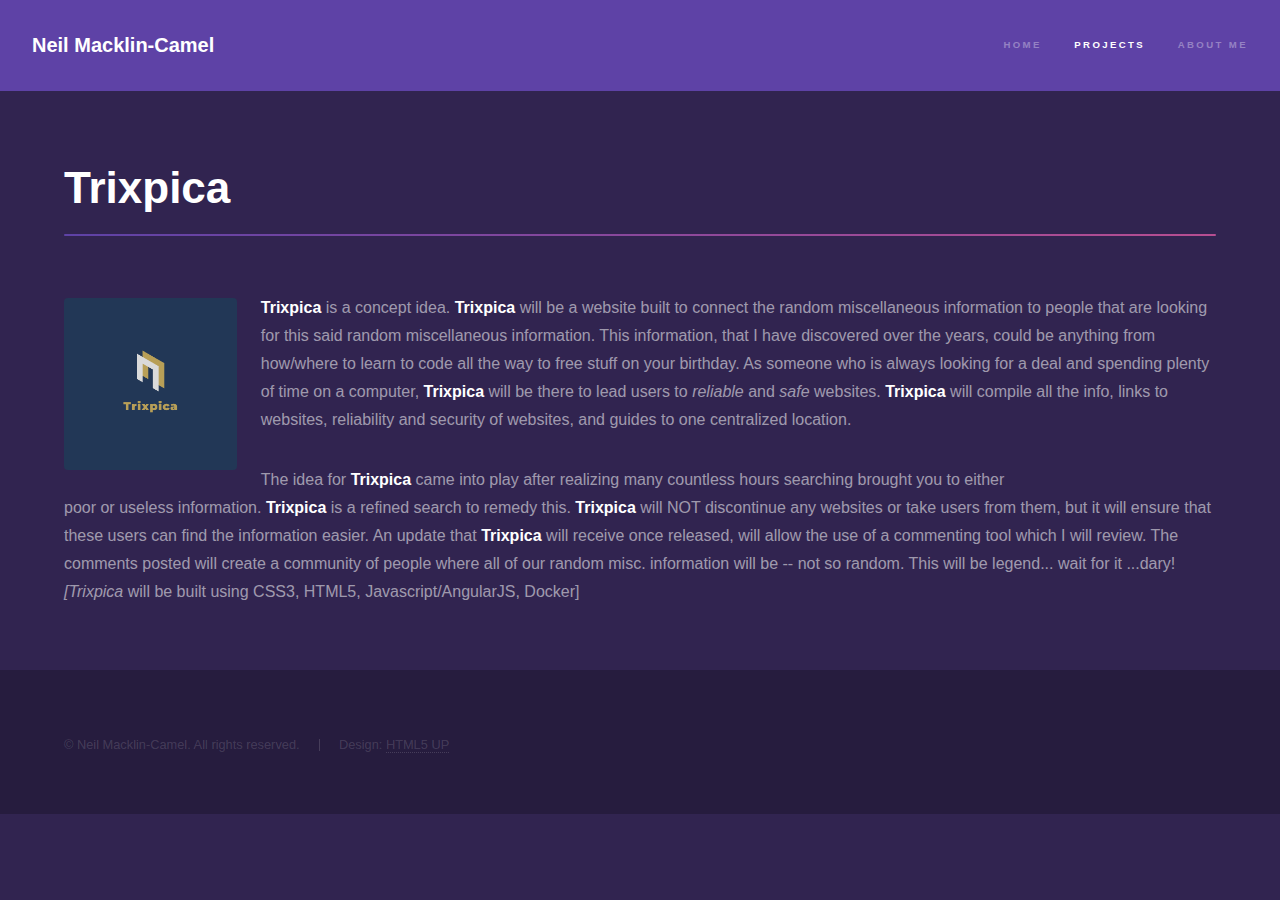
==== commit 5fedb5cb: "fixed image sizing" ====
--- a/Trixpica.html
+++ b/Trixpica.html
@@ -36,14 +36,15 @@
 							<!-- icon : back archway: b89f57, front archway: dadada, color of Trixpica: b89f57, font: Montserrat, background color: 223756
 							https://bit.ly/36tnqVw
 							-->
-							<p><span class="image left"><img src="images/Trixpica_logo.png" alt="" width="225" height="225"/></span>
+							<p><span class="image left trixpicafirst"><img src="images/Trixpica_logo.png" alt=""/></span>
 								<strong>Trixpica</strong> is a concept idea. <strong>Trixpica</strong> will be a website built to connect the random miscellaneous information to people that are looking for
 								this said random miscellaneous information. This information, that I have discovered over the years, could be anything from how/where to learn to code all the way to free stuff on your birthday.
 								As someone who is always looking for a deal and spending plenty of time on a computer, <strong>Trixpica</strong> will be there to lead users to
 								<em>reliable</em> and <em>safe</em> websites. <strong>Trixpica</strong> will compile all the info, links to websites, reliability and security of websites, and guides
-								to one centralized location.<br />
+								to one centralized location.
 							</p>
-							<p><span class="image right"><img src="images/pic03.jpg" alt="" width="225" height="225"/></span>
+
+							<p><span class="image right trixpicasecond"><img src="images/pic03.jpg" alt=""/></span>
 								The idea for <strong>Trixpica</strong> came into play after realizing many countless hours searching brought you to either poor or useless information.
 								<strong>Trixpica</strong> is a refined search to remedy this. <strong>Trixpica</strong> will NOT discontinue any websites or take users from them,
 								but it will ensure that these users can find the information easier. An update that <strong>Trixpica </strong> will receive once released, will allow the use of a
--- a/assets/css/main.css
+++ b/assets/css/main.css
@@ -2585,12 +2585,25 @@
 				width: 100%;
 			}
 
+		.image.left.trixpicafirst {
+			float: left;
+			margin: 0 1.5em 1em 0;
+			top: 0.25em;
+			width: 15%;
+		}
+
+		.image.right.trixpicasecond {
+			float: right;
+			margin: 0 0 1em 1.5em;
+			top: 0.25em;
+			width: 15%;
+		}
+
 		.image.left {
 			float: left;
 			margin: 0 1.5em 1em 0;
 			top: 0.25em;
 		}
-
 		.image.right {
 			float: right;
 			margin: 0 0 1em 1.5em;
@@ -3919,5 +3932,3 @@
 
 		}
 
-/* Some much needed CUSTOM CSS */
-
